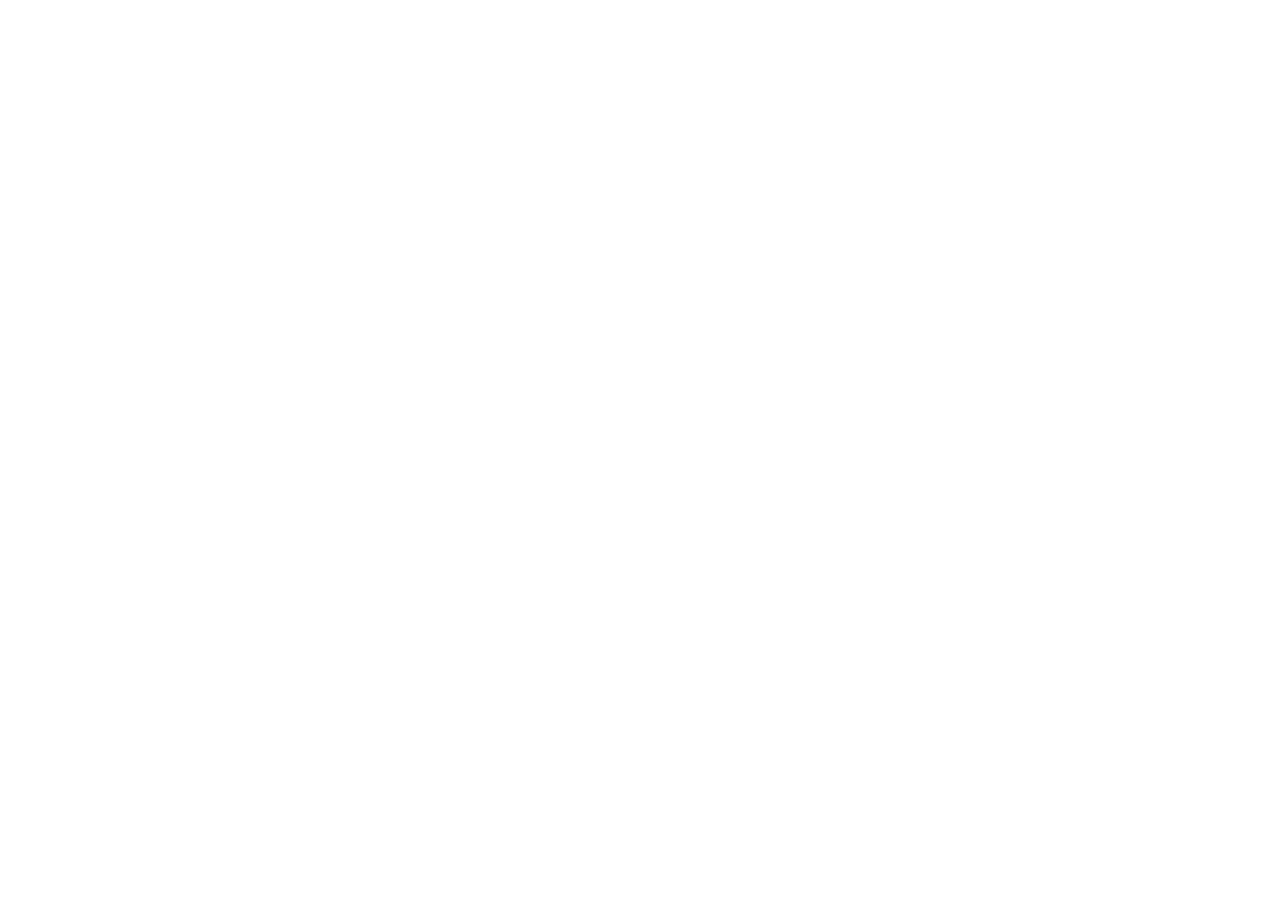
==== html/Customer/cart.html @ 32d8ab96 "edit folders" ====
<!DOCTYPE html>
<html lang="en">

<head>
    <meta charset="UTF-8">
    <meta http-equiv="X-UA-Compatible" content="IE=edge">
    <meta name="viewport" content="width=device-width, initial-scale=1.0">
    <link rel="stylesheet" href="../css/styles/style.css">
    <link rel="stylesheet" href="../css/styles/homePage.css">
    <link rel="stylesheet" href="../css/styles/shop.css">
    <link rel="stylesheet" href="../css/styles/addnewproduct.css">
    <link rel="stylesheet" href="../css/styles/products.css">
    <link rel="stylesheet" href="../css/styles/cartPage.css">
    <title>Document</title>
</head>

<body>
    

</body>

</html>
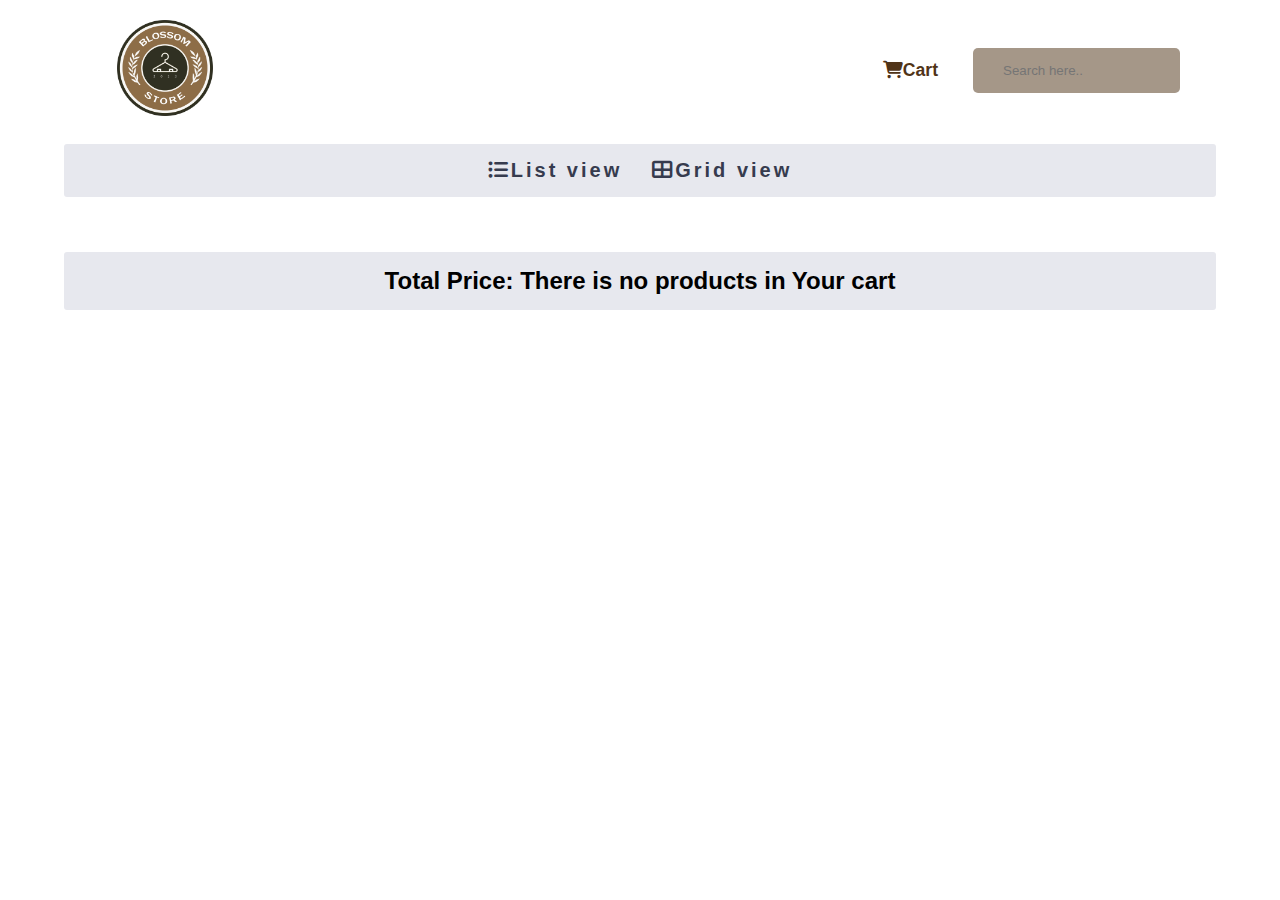
==== commit 14bbd29e: "editting" ====
--- a/html/Customer/cart.html
+++ b/html/Customer/cart.html
@@ -5,18 +5,76 @@
     <meta charset="UTF-8">
     <meta http-equiv="X-UA-Compatible" content="IE=edge">
     <meta name="viewport" content="width=device-width, initial-scale=1.0">
-    <link rel="stylesheet" href="../css/styles/style.css">
-    <link rel="stylesheet" href="../css/styles/homePage.css">
-    <link rel="stylesheet" href="../css/styles/shop.css">
-    <link rel="stylesheet" href="../css/styles/addnewproduct.css">
-    <link rel="stylesheet" href="../css/styles/products.css">
-    <link rel="stylesheet" href="../css/styles/cartPage.css">
-    <title>Document</title>
+    <link rel="stylesheet" href="https://cdnjs.cloudflare.com/ajax/libs/font-awesome/6.1.1/css/all.min.css" />
+    <link rel="stylesheet" href="../../css/styles/cartPage.css">
+
+    <title>cart</title>
 </head>
 
-<body>
-    
+<header>
+    <nav class="navigation">
+        <a href="../index.html"><img src="../../css/images/logooo.png" alt="logo"></a>
 
-</body>
+        <ul>
+            <li>
+                <a>
+                    <i class="fa-solid fa-cart-shopping"><span href="#">Cart</span>
+                    </i></a>
+            </li>
+
+            <li>
+                <div class="search">
+                    <input type="text" name="" required="required" placeholder="Search here.." value="" />
+                </div>
+            </li>
+        </ul>
+    </nav>
+</header>
+
+
+<main>
+    <main id="shop">
+
+        <div class="products-div">
+
+            <div class="wrapper">
+                <div class="links">
+                    <ul>
+                        <li class="li-list" data-view="list-view"><i class="fa-solid fa-list-ul"></i>List view</li>
+                        <li class="li-grid" data-view="grid-view"><i class="fa fa-th-large" aria-hidden="true"></i>Grid
+                            view</li>
+                    </ul>
+                </div>
+            </div>
+
+
+            <div class="product-container view-main">
+
+                <div class="view-wrap list-view" style="display:none;">
+
+                </div>
+
+
+
+                <div class="view-wrap grid-view" style="display:block;">
+
+                </div>
+
+
+
+            </div>
+
+
+            <div class="total-price">
+                <h2> Total Price: <span id="total-price"></span></h2>
+
+            </div>
+    </main>
+    </body>
+
+
+    <script src="../../js/logic/localStorage.js"></script>
+    <script src="../../js/logic/cart.js"></script>
+    <script src="../../js/dom/cart.js"></script>
 
 </html>--- a/css/styles/cartPage.css
+++ b/css/styles/cartPage.css
@@ -0,0 +1,265 @@
+* {
+    font-family: sans-serif;
+    margin: 0;
+    padding: 0;
+    box-sizing: border-box;
+    scroll-behavior: smooth;
+    transition: 0.2s;
+}
+
+body {
+    display: flex;
+    flex-direction: column;
+}
+
+
+
+header {
+    background-color: #ffffff;
+    width: 100%;
+    height: 50px;
+
+    display: flex;
+    justify-content: space-between;
+    align-items: center;
+    padding: 70px 100px 10px 100px;
+}
+
+.navigation {
+    display: flex;
+    justify-content: space-between;
+    align-items: center;
+    width: 100%;
+}
+
+.navigation img {
+    width: 120px;
+}
+
+.navigation ul {
+    list-style: none;
+    display: flex;
+    flex-direction: row;
+    justify-content: space-around;
+    align-items: center;
+}
+
+
+.navigation ul li {
+    list-style: none;
+    display: inline-block;
+
+}
+
+
+
+
+.navigation a {
+    color: #363B4E;
+    padding: 5px;
+    text-decoration: none;
+    font-weight: 500;
+    font-size: 1.1em;
+
+}
+
+.navigation i {
+    color: #503418;
+}
+
+
+.navigation a:hover {
+    cursor: pointer;
+
+
+}
+
+.search {
+    height: 50%;
+    max-width: 350px;
+    padding-left: 30px;
+
+
+}
+
+.search input {
+    border-radius: 5px;
+    height: 45px;
+    border: none;
+    padding-left: 30px;
+    background-color: #50341883;
+
+}
+
+
+
+main {
+
+    margin: 2rem;
+}
+
+.products-div {
+    width: 100%;
+}
+
+/* products container stayls  */
+.product-container {
+    display: flex;
+    width: 100%;
+    flex-wrap: wrap;
+    justify-content: center;
+    gap: 1.5rem;
+    transition: all 1s;
+}
+
+/* product card stayls  */
+.product-card {
+    padding: 0.7rem;
+    /* display: flex;
+    flex-direction: column;
+    justify-content: center;*/
+    box-shadow: 0.2rem 0.3rem 0.7rem gray;
+}
+
+.product-image {
+    text-align: center;
+    width: 14 rem;
+    height: 14rem;
+}
+
+.list-view .product-detail {
+    width: 14 rem;
+    height: auto;
+    text-align: left;
+    padding: 0.4rem;
+
+}
+
+.product-card button {
+    align-self: center;
+    width: 12rem;
+    padding: 0.3rem;
+    margin-top: 0.5rem;
+    margin-bottom: 0.5rem;
+    border-radius: 0.3rem;
+    background-color: rgb(116, 3, 3);
+    color: white;
+    border: 0;
+    font-size: 1rem;
+    transition: all 0.5s;
+}
+
+.product-card button:hover {
+    background-color: rgb(179, 27, 27);
+}
+
+
+
+/**/
+
+.wrapper {
+    width: 100%;
+    margin: 20px auto;
+}
+
+.links {
+    margin-bottom: 25px;
+    background-color: #E7E8EE;
+    padding: 15px;
+    border-radius: 3px;
+    width: 100%;
+}
+
+.links ul {
+    display: flex;
+    justify-content: center;
+}
+
+.links ul li {
+    margin: 0 15px;
+    font-weight: 600;
+    font-size: 20px;
+    cursor: pointer;
+    letter-spacing: 3px;
+    color: #363B4E;
+    list-style: none;
+}
+
+.links ul li:hover,
+.links ul li.active {
+    color: #41549e;
+}
+
+
+/**/
+
+.view-main {
+    /* background-color: #dadbe23f;*/
+    /* border-radius: 3px;*/
+    padding: 15px;
+}
+
+.list-view .view-item {
+    /*  background-color: #dadbe23f;
+      border: 1px solid #d1d2d83f;*/
+    margin: 10px;
+    padding: 10px 20px;
+    display: flex;
+    align-items: center;
+}
+
+.list-view .view-item:last-child {
+    margin-bottom: 0;
+}
+
+/**/
+
+
+.grid-view .view-item {
+
+    margin: 10px;
+    padding: 25px;
+    text-align: center;
+    display: inline-block;
+
+}
+
+
+.grid-view .view-item .vi-left {
+    margin-bottom: 10px;
+
+}
+
+/**/
+
+
+.total-price {
+    text-align: center;
+    margin-bottom: 25px;
+    background-color: #E7E8EE;
+    padding: 15px;
+    border-radius: 3px;
+    width: 100%;
+
+}
+
+
+@media only screen and (max-width:673px) {
+    header {
+        padding: 50px 15px;
+    }
+
+    .navigation img {
+        width: 15%;
+    }
+
+    .navigation span {
+        display: none;
+    }
+
+
+    .grid-view .view-item {
+        width: auto;
+
+    }
+}